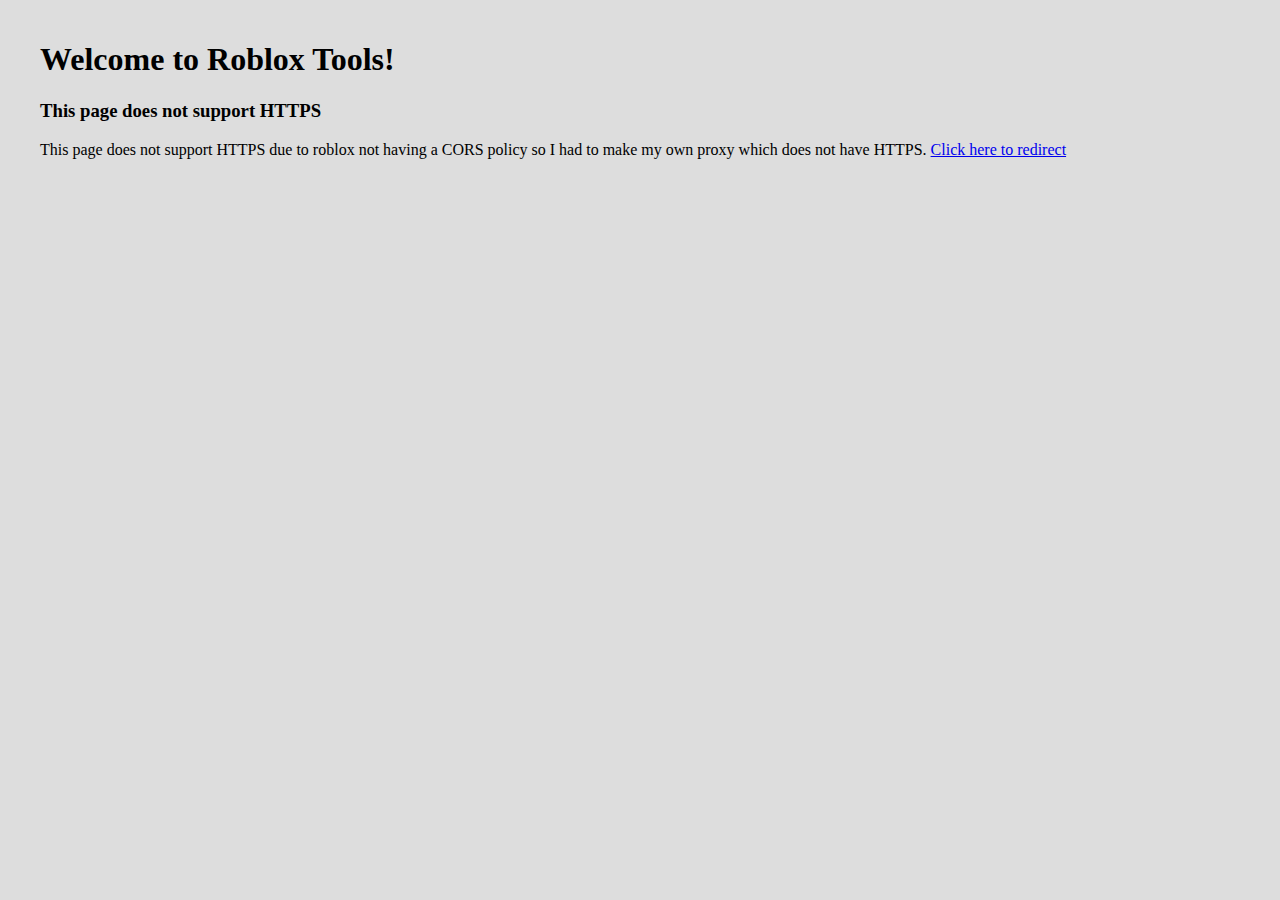
==== no-https.html @ a5d44a18 "Added redirection if HTTPS is used" ====
<!DOCTYPE html>
<html>
<head>
    <meta charset="UTF-8">
    <title>Roblox Tools</title>
    <meta http-equiv="Content-Security-Policy" content="script-src 'self' 'unsafe-inline';" />
    <link rel="stylesheet" type="text/css" href="./styles.css">
    <link href="https://cdn.jsdelivr.net/npm/bootstrap@5.1.3/dist/css/bootstrap.min.css" rel="stylesheet" integrity="sha384-1BmE4kWBq78iYhFldvKuhfTAU6auU8tT94WrHftjDbrCEXSU1oBoqyl2QvZ6jIW3" crossorigin="anonymous">
</head>

<body>
    <div>
      <h1 id="title">Welcome to Roblox Tools!</h1>

    <p>
      <h3>This page does not support HTTPS</h3>
      This page	does not support HTTPS due to roblox not having a CORS policy so I had to make my own proxy which does not have HTTPS.
      <a href="http://roblox-tools.uk/">Click here to redirect</a>
    </p>


    
    <script src="roblox-info.js"></script>
  </body>
</body>
</html>
---- styles.css ----
@media (prefers-color-scheme: dark) {
    body { background: #333; color: white; }
}
  
@media (prefers-color-scheme: light) {
    body { background: #ddd; color: black; }
}

.box {
    width: 320px;
    padding: 10px;
    border: 5px solid rgb(102, 105, 105);
    margin: 0;
}

html,body {
    margin: 20px;
    padding:0;
}

#roblox-username-submit {
    position:relative; 
    top:2px;
}

#user-info {
    border: 1px solid rgba(184, 184, 184, 0.548);
}

#loading-spinner {
    position: relative;
    bottom: 45px;
    left: 180px
}

#license {
    position: fixed;
    bottom: 10px;
}

.profile-picture {
    border-radius: 50%;
    height: 75px;
}

#img-btn {
    border: none;
    background-color: transparent;
}
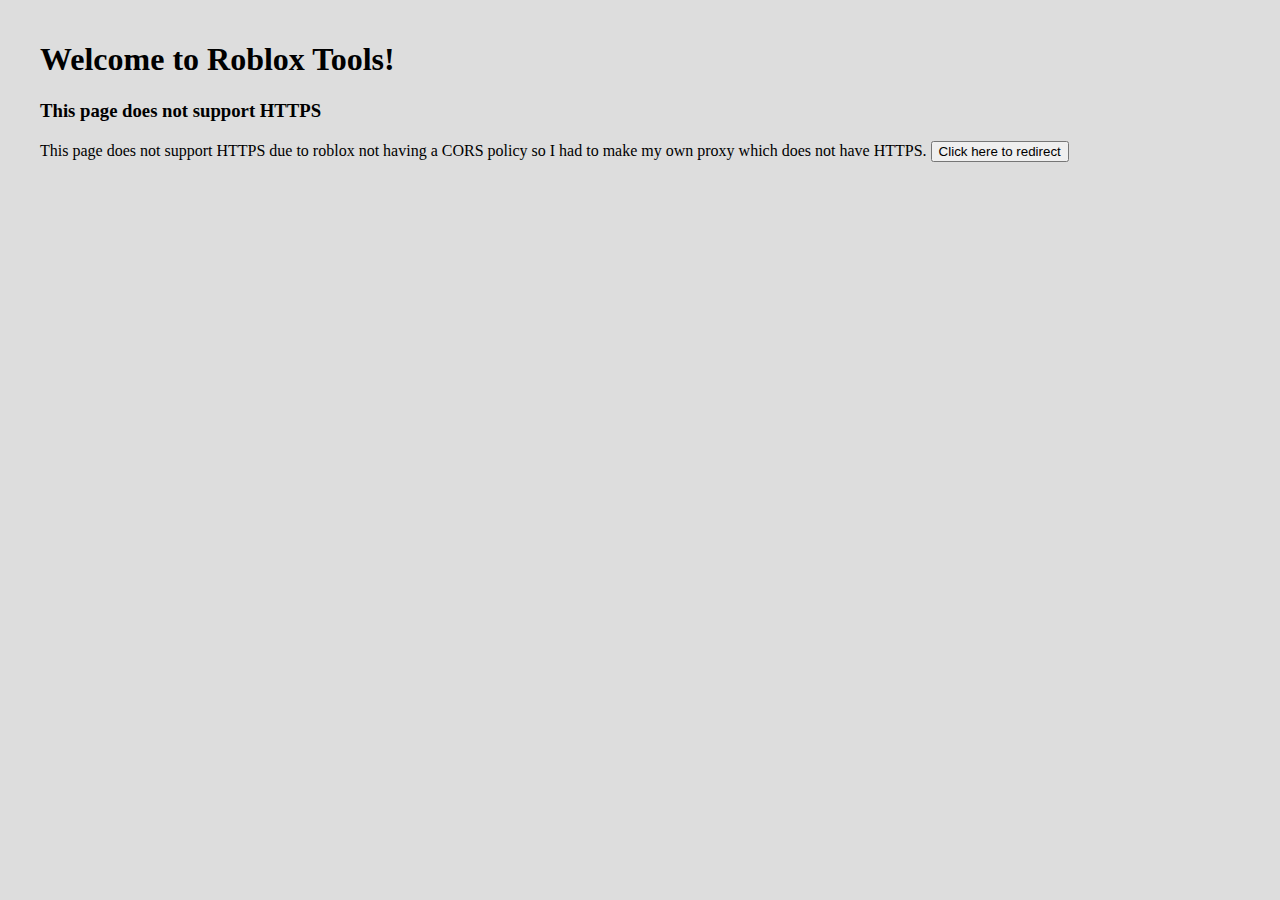
==== commit 3c332756: "Update no-https.html" ====
--- a/no-https.html
+++ b/no-https.html
@@ -15,12 +15,13 @@
     <p>
       <h3>This page does not support HTTPS</h3>
       This page	does not support HTTPS due to roblox not having a CORS policy so I had to make my own proxy which does not have HTTPS.
-      <a href="http://roblox-tools.uk/">Click here to redirect</a>
+      <button onclick="changePage('http')">Click here to redirect</button>
     </p>
-
-
-    
-    <script src="roblox-info.js"></script>
+    <script>
+        function changePage(protocol) {
+            window.location.replace(`${protocol}://roblox-tools.uk`)
+        }
+    </script>
   </body>
 </body>
 </html>